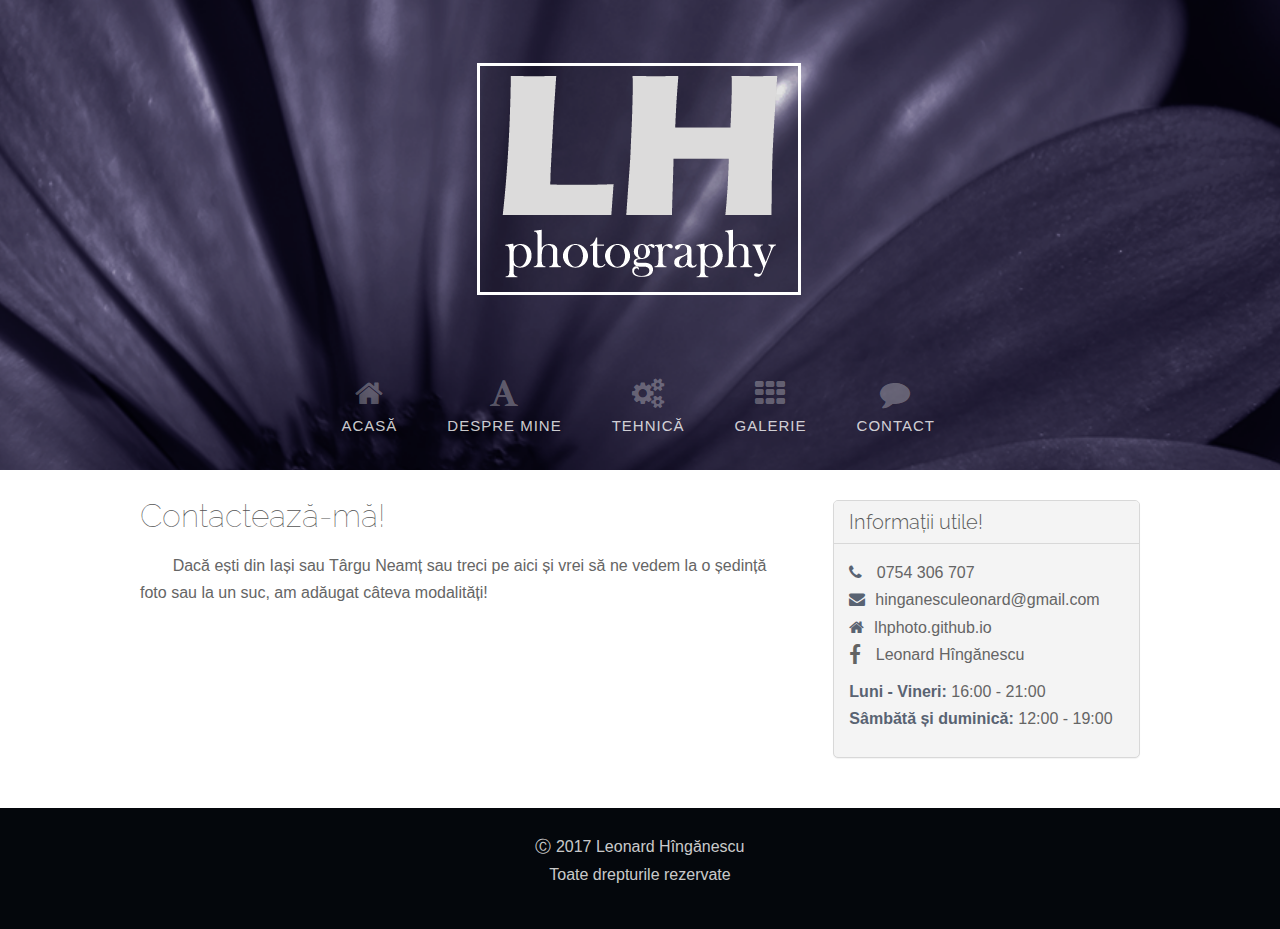
==== contact.html @ a4d4fc1c "Add files via upload" ====
<!-- === BEGIN HEADER === -->
<!DOCTYPE html>
<!--[if IE 8]> <html lang="en" class="ie8"> <![endif]-->
<!--[if IE 9]> <html lang="en" class="ie9"> <![endif]-->
<!--[if !IE]><!-->
<html lang="en">
<!--<![endif]-->
<head>
  <!-- Title -->
  <title> LH Photography </title>
  <!-- Meta -->
  <meta http-equiv="content-type" content="text/html; charset=utf-8" />
  <meta name="description" content="">
  <meta name="author" content="">
  <meta name="viewport" content="width=device-width, initial-scale=1, maximum-scale=1" />
  <!-- Favicon -->
  <link href="stuff/img/favicon.png" rel="shortcut icon">
  <!-- Bootstrap Core CSS -->
  <link rel="stylesheet" href="stuff/css/bootstrap.css" rel="stylesheet">
  <!-- Template CSS -->
  <link rel="stylesheet" href="stuff/css/animate.css" rel="stylesheet">
  <link rel="stylesheet" href="stuff/css/font-awesome.css" rel="stylesheet">
  <link rel="stylesheet" href="stuff/css/nexus.css" rel="stylesheet">
  <link rel="stylesheet" href="stuff/css/responsive.css" rel="stylesheet">
  <link rel="stylesheet" href="stuff/css/custom.css" rel="stylesheet">
  <!-- Google Fonts-->
  <link href="http://fonts.googleapis.com/css?family=Raleway:100,300,400" type="text/css" rel="stylesheet">
  <link href="http://fonts.googleapis.com/css?family=Roboto:400,300" type="text/css" rel="stylesheet">
</head>
<body>
  <!-- Header -->
  <div id="header" style="background-position: 50% 0%;" data-stellar-background-ratio="0.5">
    <div class="container">
      <div class="row">
        <!-- Logo -->
        <div class="logo">
          <a href="index.html" title="">
            <img src="stuff/img/logo3.png" alt="Logo" />
          </a>
        </div>
        <!-- End Logo -->
      </div>
      <!-- Top Menu -->
      <div id="hornav" class="row text-light">
        <div class="col-md-12">
          <div class="text-center visible-lg">
            <ul id="hornavmenu" class="nav navbar-nav"
            style="padding-left: 4%;">
            <li>
              <a href="index.html"
              class="fa-home "> Acasă </a>
            </li>
            <li>
              <a href="despre_mine.html"
              class="fa-font "> Despre mine </a>
            </li>
            <li>
              <a href="tehnica.html"
              class="fa-gears "> Tehnică </a>
            </li>
            <li>
              <span class="fa-th "> Galerie </span>
              <ul>
                <li>
                  <a href="galerie.html"> Simple  </a>
                </li>
                <li>
                  <a href="galerie_pan.html"> Panorame  </a>
                </li>
              </ul>
            </li>
            <li>
              <a href="contact.html"
              class="fa-comment "> Contact </a>
            </li>
          </ul>
        </div>
      </div>
    </div>
    <!-- End Top Menu -->
  </div>
</div>
<!-- End Header -->
<!-- === END HEADER === -->
<!-- === BEGIN CONTENT === -->
<div id="content">
  <div class="container background-white">
    <div class="row margin-vert-30">
      <!-- Main Column -->
      <div class="col-md-8">
        <!-- Main Content -->
        <div class="headline">
          <h2 class="margin-bottom-20"> Contactează-mă! </h2>
        </div>
        <p style="text-indent: 5%;"> Dacă ești din Iași sau Târgu Neamț sau treci pe aici și vrei să ne vedem la o ședință foto sau la un suc, am adăugat câteva modalități! </p>
        <br>
        <!-- Contact Form -->

        <!-- End Contact Form -->
        <!-- End Main Content -->
      </div>
      <!-- End Main Column -->
      <!-- Side Column -->
      <div class="col-md-4">
        <!-- Recent Posts -->
        <div class="panel panel-default">
          <div class="panel-heading">
            <h3 class="panel-title"> Informații utile! </h3>
          </div>
          <div class="panel-body">
            <ul class="list-unstyled">
              <li>
                <i class="fa-phone color-primary"></i> 0754 306 707 </li>
                <li>
                  <i class="fa-envelope color-primary"></i>hinganesculeonard@gmail.com </li>
                  <li>
                    <i class="fa-home color-primary"></i>lhphoto.github.io </li>
                    <li>
                      <i class="fa-lg fa-facebook"></i> Leonard Hîngănescu </li>
                  </ul>
                  <ul class="list-unstyled">
                    <li>
                      <strong class="color-primary"> Luni - Vineri: </strong> 16:00 - 21:00 </li>
                      <li>
                        <strong class="color-primary"> Sâmbătă și duminică: </strong> 12:00 - 19:00 </li>
                        </ul>
                      </div>
                    </div>
                    <!-- End recent Posts -->
                    <!-- About -->
                    <!-- End About -->
                  </div>
                  <!-- End Side Column -->
                </div>
              </div>
            </div>
            <!-- === END CONTENT === -->
            <!-- === BEGIN FOOTER === -->
            <!-- Footer -->
            <div id="footer" class="background-dark text-light">
              <div class="container no-padding">
                <div class="row">
                  <!-- Footer Menu -->

                  <!-- End Footer Menu -->
                  <!-- Copyright -->

                  <p style="text-align:center;" <br> &#x24B8; 2017 Leonard Hîngănescu <br> Toate drepturile rezervate </p>

                  <!-- End Copyright -->
                </div>
              </div>
              <!-- End Footer -->
              <!-- JS -->
              <script type="text/javascript" src="stuff/js/jquery.min.js" type="text/javascript"></script>
              <script type="text/javascript" src="stuff/js/bootstrap.min.js" type="text/javascript"></script>
              <script type="text/javascript" src="stuff/js/scripts.js"></script>
              <!-- Isotope - Portfolio Sorting -->
              <script type="text/javascript" src="stuff/js/jquery.isotope.js" type="text/javascript"></script>
              <!-- Mobile Menu - Slicknav -->
              <script type="text/javascript" src="stuff/js/jquery.slicknav.js" type="text/javascript"></script>
              <!-- Animate on Scroll-->
              <script type="text/javascript" src="stuff/js/jquery.visible.js" charset="utf-8"></script>
              <!-- Stellar Parallax -->
              <script type="text/javascript" src="stuff/js/jquery.stellar.js" charset="utf-8"></script>
              <!-- Sticky Div -->
              <script type="text/javascript" src="stuff/js/jquery.sticky.js" charset="utf-8"></script>
              <!-- Slimbox2-->
              <script type="text/javascript" src="stuff/js/slimbox2.js" charset="utf-8"></script>
              <!-- Modernizr -->
              <script src="stuff/js/modernizr.custom.js" type="text/javascript"></script>
              <!-- End JS -->
            </body>
            </html>
            <!-- === END FOOTER === -->
---- stuff/css/nexus.css ----
/**
* @template:  Boss

TABLE OF CONTENTS

- Basic
- Header
- Footer
- Miscellaneous
- Utility Classes
- Typography
- Top Menu - Hornav
- Sidebar Menu
- Mobile Menu
- Blockquotes
- Font Awesome
- Glyphicons
- Portfolio
- Testimonials
- Accordions
- Tabs
- Progress Bars
- Panels
- Social Icons
- Carousel
- Thumbs Gallery
- Blog
- Pages

*/
/*-----------------------------------------------------------------------------------*/
/* Basic */
/*-----------------------------------------------------------------------------------*/
html {
  overflow-y: scroll;
  height: 100%;
}
body {
  line-height: 1.7em;
  font-family: 'Ubuntu', sans-serif;
  font-size: 16px;
  font-weight: 300;
  background-color: #474f5b;
  background-color: #FFFFFF;
  color: #656565;
  height: 100%;
}
#header,
.parallax-bg1,
.parallax-bg2,
.parallax-bg3 {
  background-attachment: fixed;
  background-clip: border-box;
  background-origin: padding-box;
  background-position: 50% 0;
  background-repeat: no-repeat;
  background-size: cover !important;
}
.container {
  max-width: 1080px;
  padding-left: 40px;
  padding-right: 40px;
  width: 100%;
}
.container.no-padding {
  padding-left: 20px !important;
  padding-right: 20px !important;
}
.parallax-bg1 {
  background: url("../img/bg_calit2.jpg") no-repeat fixed 0 0 rgba(0, 0, 0, 0);
}
.parallax-bg2 {
  background: url("../img/parallax-bg2.jpg") no-repeat fixed 0 0 rgba(0, 0, 0, 0);
}
.parallax-bg3 {
  background: url("../img/parallax-bg3.jpg") no-repeat fixed 0 0 rgba(0, 0, 0, 0);
}
/*-----------------------------------------------------------------------------------*/
/* Header */
/*-----------------------------------------------------------------------------------*/
#header {
  background: url("../img/header_bg.png") no-repeat fixed 0 0 rgba(0, 0, 0, 0);
  display: table;
  width: 100%;
}
#header .container {
  display: table-cell;
  position: relative;
  text-align: center;
  vertical-align: middle;
  width: 100%;
  max-width: none;
}
/* Logo */
.logo {
  text-align: center;
  padding-bottom: 30px;
}
.logo a {
  top: 29px;
  display: block;
  position: relative;
  z-index: 20;
}
.logo img {
  margin-bottom: 15px;
}
p.site-slogan {
  color: #b1a5bd;
  font-size: 11px;
  letter-spacing: 8px;
  margin: 0;
  padding: 0;
  right: 15px;
  text-align: right;
  top: 68px;
  position: absolute;
  z-index: 20;
  white-space: nowrap;
}
/* Social Icons */
#social {
  position: relative;
  right: 36px;
  top: 0px;
  z-index: 99;
}
#social ul.social-icons li {
  margin: 0px 1px 0 0;
}
/* Hornav */
#hornav {
  z-index: 20;
}
/*-----------------------------------------------------------------------------------*/
/* Footer */
/*-----------------------------------------------------------------------------------*/
#base {
  overflow: hidden;
}
#base li a {
  text-shadow: none;
}
#base h3 {
  text-shadow: none;
  opacity: 0.8;
}
#base input {
  background: none repeat scroll 0 0 rgba(45, 55, 70, 0.15);
  border: 1px solid;
  border-color: rgba(255, 255, 255, 0.15);
  border-radius: 5px;
  box-shadow: 0 1px 1px rgba(0, 0, 0, 0.1) inset;
  color: #fff;
  padding: 4px 12px;
}
#base input:focus {
  border-color: rgba(255, 255, 255, 0.4);
}
/* Footer Menu */
#footer {
  color: #bbb;
  color: rgba(255, 255, 255, 0.5);
  padding-top: 25px;
  padding-bottom: 25px;
}
#footermenu ul {
  margin: 0;
}
#footermenu ul li {
  border-right: 1px solid rgba(255, 255, 255, 0.1);
  padding-left: 10px;
  padding-right: 10px;
}
#footermenu ul li:last-child {
  border: none;
}
#footermenu ul li a {
  color: #444;
  color: rgba(255, 255, 255, 0.6);
  font-size: 14px;
}
#footermenu ul li a:hover {
  color: #ffffff;
}
/* Copyright */
#copyright p {
  padding: 0;
  margin: 0;
}
/*-----------------------------------------------------------------------------------*/
/* Miscellaneous */
/*-----------------------------------------------------------------------------------*/
.visible {
  opacity: 1 !important;
}
.animatebox {
  background: #cccccc;
  background: rgba(0, 0, 0, 0.05);
  border: 1px solid #dddddd;
  border: 1px solid rgba(0, 0, 0, 0.2);
  box-shadow: 1px 1px 5px rgba(0, 0, 0, 0.2);
  font-size: 22px;
  font-weight: 300;
  margin: 30px auto 60px;
  padding: 80px 0;
  text-align: center;
  max-width: 500px;
  width: 100%;
  color: #888 !important;
}
/*-----------------------------------------------------------------------------------*/
/* Utility Classes */
/*-----------------------------------------------------------------------------------*/
.text-light {
  color: rgba(255, 255, 255, 0.8) !important;
}
.text-light h1,
.text-light h2,
.text-light h3,
.text-light h4,
.text-light h5,
.text-light h6 {
  color: rgba(255, 255, 255, 0.9) !important;
}
.text-light input,
.text-light button,
.text-light select,
.text-light textarea {
  color: #fff;
}
.text-light ul.menu a,
.text-light ul > li > a,
.text-light ul > li > span {
  color: rgba(255, 255, 255, 0.8);
}
.text-light [class^="fa-"]:before,
.text-light [class*=" fa-"]:before {
  color: rgba(255, 255, 255, 0.3);
}
.text-light li:hover [class^="fa-"]:before,
.text-light li:hover [class*=" fa-"]:before {
  color: rgba(255, 255, 255, 0.6);
}
.color-default {
  color: #555555 !important;
}
.color-default[class^="fa-"]:before,
.color-default[class*=" fa-"]:before {
  color: #555555;
}
.color-gray {
  color: #555555 !important;
}
.color-gray[class^="fa-"]:before,
.color-gray[class*=" fa-"]:before {
  color: #555555;
}
.color-gray-light {
  color: #b3b3b3 !important;
}
.color-gray-light[class^="fa-"]:before,
.color-gray-light[class*=" fa-"]:before {
  color: #b3b3b3;
}
.color-gray-lighter {
  color: #ebebeb !important;
}
.color-gray-lighter[class^="fa-"]:before,
.color-gray-lighter[class*=" fa-"]:before {
  color: #ebebeb;
}
.color-primary {
  color: #596372 !important;
}
.color-primary[class^="fa-"]:before,
.color-primary[class*=" fa-"]:before {
  color: #596372;
}
.color-primary-light {
  color: #6f7c8f !important;
}
.color-primary-light[class^="fa-"]:before,
.color-primary-light[class*=" fa-"]:before {
  color: #6f7c8f;
}
.color-primary-lighter {
  color: #a9b0bb !important;
}
.color-primary-lighter[class^="fa-"]:before,
.color-primary-lighter[class*=" fa-"]:before {
  color: #a9b0bb;
  padding-left: 4%;
}
.color-red {
  color: #8b2626 !important;
}
.color-red[class^="fa-"]:before,
.color-red[class*=" fa-"]:before {
  color: #8b2626;
}
.color-blue {
  color: #43668c !important;
}
.color-blue[class^="fa-"]:before,
.color-blue[class*=" fa-"]:before {
  color: #43668c;
}
.color-green {
  color: #649f2b !important;
}
.color-green[class^="fa-"]:before,
.color-green[class*=" fa-"]:before {
  color: #649f2b;
}
.color-aqua {
  color: #86b998 !important;
}
.color-aqua[class^="fa-"]:before,
.color-aqua[class*=" fa-"]:before {
  color: #86b998;
}
.color-yellow {
  color: #d0b426 !important;
}
.color-yellow[class^="fa-"]:before,
.color-yellow[class*=" fa-"]:before {
  color: #d0b426;
}
.color-brown {
  color: #6f6f55 !important;
}
.color-brown[class^="fa-"]:before,
.color-brown[class*=" fa-"]:before {
  color: #6f6f55;
}
.color-violet {
  color: #8270a4 !important;
}
.color-violet[class^="fa-"]:before,
.color-violet[class*=" fa-"]:before {
  color: #8270a4;
}
.color-orange {
  color: #ae6926 !important;
}
.color-orange[class^="fa-"]:before,
.color-orange[class*=" fa-"]:before {
  color: #ae6926;
}
.padding-10 {
  padding: 10px;
}
.padding-20 {
  padding: 20px;
}
.padding-30 {
  padding: 30px;
}
.padding-40 {
  padding: 40px;
}
.padding-50 {
  padding: 50px;
}
.padding-60 {
  padding: 60px;
}
.margin-10 {
  margin: 10px;
}
.margin-20 {
  margin: 20px;
}
.margin-30 {
  margin: 30px;
}
.margin-40 {
  margin: 40px;
}
.margin-50 {
  margin: 50px;
}
.margin-60 {
  margin: 60px;
}
.padding-horiz-10 {
  padding-left: 10px;
  padding-right: 10px;
}
.padding-horiz-20 {
  padding-left: 20px;
  padding-right: 20px;
}
.padding-horiz-30 {
  padding-left: 30px;
  padding-right: 30px;
}
.padding-horiz-40 {
  padding-left: 40px;
  padding-right: 40px;
}
.padding-horiz-50 {
  padding-left: 50px;
  padding-right: 50px;
}
.padding-horiz-60 {
  padding-left: 60px;
  padding-right: 60px;
}
.padding-vert-10 {
  padding-top: 10px;
  padding-bottom: 10px;
}
.padding-vert-20 {
  padding-top: 20px;
  padding-bottom: 20px;
}
.padding-vert-30 {
  padding-top: 30px;
  padding-bottom: 30px;
}
.padding-vert-40 {
  padding-top: 40px;
  padding-bottom: 40px;
}
.padding-vert-50 {
  padding-top: 50px;
  padding-bottom: 50px;
}
.padding-vert-60 {
  padding-top: 60px;
  padding-bottom: 60px;
}
.margin-horiz-10 {
  margin-left: 10px;
  margin-right: 10px;
}
.margin-horiz-20 {
  margin-left: 20px;
  margin-right: 20px;
}
.margin-horiz-30 {
  margin-left: 30px;
  margin-right: 30px;
}
.margin-horiz-40 {
  margin-left: 40px;
  margin-right: 40px;
}
.margin-horiz-50 {
  margin-left: 50px;
  margin-right: 50px;
}
.margin-horiz-60 {
  margin-left: 60px;
  margin-right: 60px;
}
.margin-vert-10 {
  margin-top: 10px;
  margin-bottom: 10px;
}
.margin-vert-20 {
  margin-top: 20px;
  margin-bottom: 20px;
}
.margin-vert-30 {
  margin-top: 30px;
  margin-bottom: 30px;
}
.margin-vert-40 {
  margin-top: 40px;
  margin-bottom: 40px;
}
.margin-vert-50 {
  margin-top: 50px;
  margin-bottom: 50px;
}
.margin-vert-60 {
  margin-top: 60px;
  margin-bottom: 60px;
}
.no-padding {
  padding: 0 !important;
}
.no-margin {
  margin: 0 !important;
}
.margin-top-0 {
  margin-top: 0;
}
.margin-top-5 {
  margin-top: 5px;
}
.margin-top-10 {
  margin-top: 10px;
}
.margin-top-15 {
  margin-top: 15px;
}
.margin-top-20 {
  margin-top: 20px;
}
.margin-top-30 {
  margin-top: 30px;
}
.margin-top-40 {
  margin-top: 40px;
}
.margin-top-50 {
  margin-top: 50px;
}
.margin-top-60 {
  margin-top: 60px;
}
.margin-bottom-0 {
  margin-bottom: 0;
}
.margin-bottom-5 {
  margin-bottom: 5px;
}
.margin-bottom-10 {
  margin-bottom: 10px;
}
.margin-bottom-15 {
  margin-bottom: 15px;
}
.margin-bottom-20 {
  margin-bottom: 20px;
}
.margin-bottom-30 {
  margin-bottom: 30px;
}
.margin-bottom-40 {
  margin-bottom: 40px;
}
.margin-bottom-50 {
  margin-bottom: 50px;
}
.margin-bottom-60 {
  margin-bottom: 60px;
}
.padding-top-0 {
  padding-top: 0;
}
.padding-top-5 {
  padding-top: 5px;
}
.padding-top-10 {
  padding-top: 10px;
}
.padding-top-15 {
  padding-top: 15px;
}
.padding-top-20 {
  padding-top: 20px;
}
.padding-top-30 {
  padding-top: 30px;
}
.padding-top-40 {
  padding-top: 40px;
}
.padding-top-50 {
  padding-top: 50px;
}
.padding-top-60 {
  padding-top: 60px;
}
.padding-bottom-0 {
  padding-bottom: 0;
}
.padding-bottom-5 {
  padding-bottom: 5px;
}
.padding-bottom-10 {
  padding-bottom: 10px;
}
.padding-bottom-15 {
  padding-bottom: 15px;
}
.padding-bottom-20 {
  padding-bottom: 20px;
}
.padding-bottom-30 {
  padding-bottom: 30px;
}
.padding-bottom-40 {
  padding-bottom: 40px;
}
.padding-bottom-50 {
  padding-bottom: 50px;
}
.padding-bottom-60 {
  padding-bottom: 60px;
}
.row-no-margin {
  margin-left: -40px;
  margin-right: -40px;
}
/* Background Colors */
.background-white {
  background-color: #FFFFFF;
}
.background-black {
  background-color: #000000;
}
.background-dark {
  background-color: #04070C;
}
.background-gray-darker {
  background-color: #222222;
}
.background-gray-dark {
  background-color: #333333;
}
.background-gray {
  background-color: #555555;
}
.background-gray-light {
  background-color: #b3b3b3;
}
.background-gray-lighter {
  background-color: #ebebeb;
}
/* Button Colors */
.btn {
  border-radius: 0px;
}
.btn-default {
  background-color: rgba(0, 0, 0, 0.043);
  border: 1px solid rgba(0, 0, 0, 0.15);
  border-radius: 0px;
  box-shadow: 0 0 5px 0 rgba(0, 0, 0, 0.05) inset;
  margin: 0;
}
.btn-green {
  background-color: #658538 !important;
  background-repeat: repeat-x;
  filter: progid:DXImageTransform.Microsoft.gradient(startColorstr="#759a40", endColorstr="#648537");
  background-image: -khtml-gradient(linear, left top, left bottom, from(#759a40), to(#648537));
  background-image: -moz-linear-gradient(top, #759a40, #648537);
  background-image: -ms-linear-gradient(top, #759a40, #648537);
  background-image: -webkit-gradient(linear, left top, left bottom, color-stop(0%, #759a40), color-stop(100%, #648537));
  background-image: -webkit-linear-gradient(top, #759a40, #648537);
  background-image: -o-linear-gradient(top, #759a40, #648537);
  background-image: linear-gradient(#759a40, #648537);
  border-color: #648537 #648537 #618035;
  color: #fff !important;
  text-shadow: 0 -1px 0 rgba(0, 0, 0, 0.09);
  -webkit-font-smoothing: antialiased;
}
.btn-bronze {
  background-color: #856f38 !important;
  background-repeat: repeat-x;
  filter: progid:DXImageTransform.Microsoft.gradient(startColorstr="#9a8140", endColorstr="#856f37");
  background-image: -khtml-gradient(linear, left top, left bottom, from(#9a8140), to(#856f37));
  background-image: -moz-linear-gradient(top, #9a8140, #856f37);
  background-image: -ms-linear-gradient(top, #9a8140, #856f37);
  background-image: -webkit-gradient(linear, left top, left bottom, color-stop(0%, #9a8140), color-stop(100%, #856f37));
  background-image: -webkit-linear-gradient(top, #9a8140, #856f37);
  background-image: -o-linear-gradient(top, #9a8140, #856f37);
  background-image: linear-gradient(#9a8140, #856f37);
  border-color: #856f37 #856f37 #806b35;
  color: #fff !important;
  text-shadow: 0 -1px 0 rgba(0, 0, 0, 0.09);
  -webkit-font-smoothing: antialiased;
}
.btn-red {
  background-color: #853838 !important;
  background-repeat: repeat-x;
  filter: progid:DXImageTransform.Microsoft.gradient(startColorstr="#9a4040", endColorstr="#853737");
  background-image: -khtml-gradient(linear, left top, left bottom, from(#9a4040), to(#853737));
  background-image: -moz-linear-gradient(top, #9a4040, #853737);
  background-image: -ms-linear-gradient(top, #9a4040, #853737);
  background-image: -webkit-gradient(linear, left top, left bottom, color-stop(0%, #9a4040), color-stop(100%, #853737));
  background-image: -webkit-linear-gradient(top, #9a4040, #853737);
  background-image: -o-linear-gradient(top, #9a4040, #853737);
  background-image: linear-gradient(#9a4040, #853737);
  border-color: #853737 #853737 #803535;
  color: #fff !important;
  text-shadow: 0 -1px 0 rgba(0, 0, 0, 0.09);
  -webkit-font-smoothing: antialiased;
}
.btn-violet {
  background-color: #813885 !important;
  background-repeat: repeat-x;
  filter: progid:DXImageTransform.Microsoft.gradient(startColorstr="#96409a", endColorstr="#813785");
  background-image: -khtml-gradient(linear, left top, left bottom, from(#96409a), to(#813785));
  background-image: -moz-linear-gradient(top, #96409a, #813785);
  background-image: -ms-linear-gradient(top, #96409a, #813785);
  background-image: -webkit-gradient(linear, left top, left bottom, color-stop(0%, #96409a), color-stop(100%, #813785));
  background-image: -webkit-linear-gradient(top, #96409a, #813785);
  background-image: -o-linear-gradient(top, #96409a, #813785);
  background-image: linear-gradient(#96409a, #813785);
  border-color: #813785 #813785 #7c3580;
  color: #fff !important;
  text-shadow: 0 -1px 0 rgba(0, 0, 0, 0.09);
  -webkit-font-smoothing: antialiased;
}
.btn-blue {
  background-color: #386685 !important;
  background-repeat: repeat-x;
  filter: progid:DXImageTransform.Microsoft.gradient(startColorstr="#40769a", endColorstr="#376685");
  background-image: -khtml-gradient(linear, left top, left bottom, from(#40769a), to(#376685));
  background-image: -moz-linear-gradient(top, #40769a, #376685);
  background-image: -ms-linear-gradient(top, #40769a, #376685);
  background-image: -webkit-gradient(linear, left top, left bottom, color-stop(0%, #40769a), color-stop(100%, #376685));
  background-image: -webkit-linear-gradient(top, #40769a, #376685);
  background-image: -o-linear-gradient(top, #40769a, #376685);
  background-image: linear-gradient(#40769a, #376685);
  border-color: #376685 #376685 #356280;
  color: #fff !important;
  text-shadow: 0 -1px 0 rgba(0, 0, 0, 0.09);
  -webkit-font-smoothing: antialiased;
}
.btn-aqua {
  background-color: #388582 !important;
  background-repeat: repeat-x;
  filter: progid:DXImageTransform.Microsoft.gradient(startColorstr="#409a97", endColorstr="#378582");
  background-image: -khtml-gradient(linear, left top, left bottom, from(#409a97), to(#378582));
  background-image: -moz-linear-gradient(top, #409a97, #378582);
  background-image: -ms-linear-gradient(top, #409a97, #378582);
  background-image: -webkit-gradient(linear, left top, left bottom, color-stop(0%, #409a97), color-stop(100%, #378582));
  background-image: -webkit-linear-gradient(top, #409a97, #378582);
  background-image: -o-linear-gradient(top, #409a97, #378582);
  background-image: linear-gradient(#409a97, #378582);
  border-color: #378582 #378582 #35807d;
  color: #fff !important;
  text-shadow: 0 -1px 0 rgba(0, 0, 0, 0.09);
  -webkit-font-smoothing: antialiased;
}
/*-----------------------------------------------------------------------------------*/
/* Top Menu - Hornav */
/*-----------------------------------------------------------------------------------*/
#hornav {
  position: relative;
  text-align: center;
  width: 100%;
  padding-bottom: 10px;
}
#hornav .navbar-nav {
  float: none;
}
#hornav ul {
  display: inline-block;
  margin: 0px;
  padding: 0 10px;
}
#hornav ul > li {
  margin: 0px 5px;
}
#hornav ul > li > a,
#hornav ul > li > span {
  font-size: 15px;
  font-weight: 300;
  letter-spacing: 1px;
  line-height: normal;
  padding: 18px 20px;
  text-transform: uppercase;
  display: block;
}
#hornav ul > li > a:hover,
#hornav ul > li > span:hover,
#hornav ul > li > a.active,
#hornav ul > li > span.active,
#hornav ul > li > a.current,
#hornav ul > li > span.current {
  background: none;
  color: #ffffff;
}
/* Dropdown Menu */
#hornav ul ul {
  text-align: left;
  background: #f2f2f2;
  border-radius: 0px;
  border: 1px solid #dddddd;
  position: relative;
  -webkit-box-shadow: 0 0 4px rgba(0, 0, 0, 0.2);
  -moz-box-shadow: 0 0 4px rgba(0, 0, 0, 0.2);
  -ms-box-shadow: 0 0 4px rgba(0, 0, 0, 0.2);
  -o-box-shadow: 0 0 4px rgba(0, 0, 0, 0.2);
  box-shadow: 0 0 4px rgba(0, 0, 0, 0.2);
  display: block;
  list-style: none;
  margin: 0px;
  padding: 0 !important;
  min-width: 200px;
  z-index: 20;
}
#hornav ul ul li {
  min-height: 22px;
  float: none;
  position: relative;
  margin: 0;
}
#hornav ul ul li a,
#hornav ul ul li span {
  background-color: transparent;
  box-shadow: none;
  display: block;
  padding: 6px 15px;
  color: #555555 !important;
  text-transform: none;
  border-top: 1px solid rgba(0, 0, 0, 0.05);
}
#hornav ul ul li:first-child a {
  border: none;
}
#hornav ul ul li a:active,
#hornav ul ul li a:focus,
#hornav ul ul li a:hover {
  text-decoration: none;
  background-color: rgba(0, 0, 0, 0.05);
}
#hornav ul ul li:hover a {
  text-decoration: none;
}
#hornav ul ul ul:before {
  display: none;
}
#hornav li ul,
#hornav li ul li ul {
  position: absolute;
  height: auto;
  min-width: 200px;
  opacity: 0;
  visibility: hidden;
  transition: all 240ms linear;
  -o-transition: all 240ms linear;
  -ms-transition: all 240ms linear;
  -moz-transition: all 240ms linear;
  -webkit-transition: all 240ms linear;
  top: 115px;
  z-index: 1000;
}
#hornav li:hover > ul,
#hornav li ul li:hover > ul {
  display: block;
  opacity: 1;
  visibility: visible;
  top: 100px;
}
#hornav li ul li ul {
  left: 220px;
  top: 0;
}
#hornav li ul li:hover > ul {
  top: 0px;
  left: 200px;
}
#hornav ul ul .parent:after {
  top: 3px;
  right: 15px;
  color: #777;
  font-size: 14px;
  content: "\f105";
  position: absolute;
  font-weight: normal;
  display: inline-block;
  font-family: FontAwesome;
}
/*-----------------------------------------------------------------------------------*/
/* Sidebar Menu */
/*-----------------------------------------------------------------------------------*/
.sidebar-nav {
  border-radius: 5px;
  border: 1px solid rgba(0, 0, 0, 0.1);
}
.sidebar-nav li {
  padding: 0;
  /*Sidebar Sub Navigation*/
}
.sidebar-nav li a {
  background: #f4f4f4;
  border-bottom: 1px solid #d8d8d8;
  display: block;
  padding: 10px 20px;
  outline: none;
  color: #596372;
  font-size: 16px;
  font-weight: 300;
}
.sidebar-nav li a:hover {
  text-decoration: none;
}
.sidebar-nav li ul {
  background: #fff;
  padding: 0;
  margin: 0;
  list-style: none;
}
.sidebar-nav li ul a {
  background: #fff;
  color: #555555;
  font-size: 12px;
  border-bottom: solid 1px #d8d8d8;
  padding: 5px 23px;
}
.sidebar-nav ul li:hover a,
.sidebar-nav ul li.active a {
  color: #596372;
}
.sidebar-nav > li:last-child a {
  border: none;
}
/*Sidebar Badges*/
.list-group-item li > .badge {
  float: right;
}
.sidebar-nav span.badge {
  margin-top: 8px;
  margin-right: 10px;
}
.sidebar-nav .list-toggle > span.badge {
  margin-right: 25px;
}
.sidebar-nav ul li span.badge {
  margin-top: 0px;
  font-size: 10px;
  padding: 3px 5px;
  margin-right: 20px;
  border-radius: 0 0 5px 5px;
  background: #6f7c8f;
}
/*Sidebar List Toggle*/
.list-toggle:after {
  top: 10px;
  right: 20px;
  color: #777;
  font-size: 14px;
  content: "\f105";
  position: absolute;
  font-weight: normal;
  display: inline-block;
  font-family: FontAwesome;
}
.list-toggle.active:after {
  color: #fff;
  content: "\f107";
}
/* Make Font Awesome icons fixed width */
.sidebar-nav li [class^="fa"],
.sidebar-nav li [class*=" fa"] {
  width: 1.25em;
  left: -2px;
  margin-right: 2px;
  text-align: center;
  position: relative;
  display: inline-block;
}
.sidebar-nav li [class^="fa"].fa-lg,
.sidebar-nav li [class*=" fa"].fa-lg {
  /* increased font size for fa-lg */
  width: 1.5625em;
}
/*-----------------------------------------------------------------------------------*/
/* Mobile Menu */
/*-----------------------------------------------------------------------------------*/
.slicknav_btn {
  position: relative;
  display: block;
  vertical-align: middle;
  float: right;
  padding: 0.5em 0.7em;
  line-height: 1.125em;
  cursor: pointer;
}
.slicknav_menu .slicknav_menutxt {
  display: block;
  line-height: 1.188em;
  float: left;
}
.slicknav_menu .slicknav_icon {
  float: left;
  margin: 0.188em 0 0 0.438em;
}
.slicknav_menu .slicknav_no-text {
  margin: 0;
}
.slicknav_menu .slicknav_icon-bar {
  font-size: 18px;
  display: block;
  width: 1.125em;
  height: 0.125em;
  -webkit-border-radius: 1px;
  -moz-border-radius: 1px;
  border-radius: 1px;
  -webkit-box-shadow: 0 1px 0 rgba(0, 0, 0, 0.25);
  -moz-box-shadow: 0 1px 0 rgba(0, 0, 0, 0.25);
  box-shadow: 0 1px 0 rgba(0, 0, 0, 0.25);
}
.slicknav_btn .slicknav_icon-bar + .slicknav_icon-bar {
  margin-top: 0.188em;
}
.slicknav_nav {
  clear: both;
}
.slicknav_nav ul,
.slicknav_nav li {
  display: block;
}
.slicknav_nav .slicknav_arrow {
  font-size: 0.8em;
  margin: 0 0 0 0.4em;
}
.slicknav_nav .slicknav_item {
  display: block;
  cursor: pointer;
}
.slicknav_nav a {
  display: block;
}
.slicknav_nav .slicknav_item a {
  display: inline;
}
.slicknav_menu:before,
.slicknav_menu:after {
  content: " ";
  display: table;
}
.slicknav_menu:after {
  clear: both;
}
/* IE6/7 support */
.slicknav_menu {
  *zoom: 1;
}
/*
User Default Style
Change the following styles to modify the appearance of the menu.
*/
.slicknav_menu {
  font-size: 18px;
}
/* Button */
.slicknav_btn {
  margin: 5px 5px 6px;
  text-decoration: none;
  -webkit-border-radius: 4px;
  -moz-border-radius: 4px;
  border-radius: 4px;
  background-color: rgba(0, 0, 0, 0.4);
}
/* Button Text */
.slicknav_menu .slicknav_menutxt {
  color: #FFF;
  font-weight: bold;
}
/* Button Lines */
.slicknav_menu .slicknav_icon-bar {
  background-color: #f5f5f5;
}
.slicknav_menu {
  background: #474f5b;
  padding: 5px;
}
.slicknav_nav {
  color: #fff;
  margin: 0;
  padding: 0;
}
.slicknav_nav,
.slicknav_nav ul {
  list-style: none;
  overflow: hidden;
}
.slicknav_nav .slicknav_item {
  padding: 14px;
  margin: 2px 0px;
}
.slicknav_nav a {
  padding: 14px;
  margin: 2px 0px;
  text-decoration: none;
  color: #fff;
}
.slicknav_nav ul {
  padding: 0;
  margin: 0;
}
.slicknav_nav li {
  background-color: rgba(0, 0, 0, 0.25);
  border-radius: 4px;
  color: #ffffff;
}
.slicknav_nav li li {
  background-color: rgba(255, 255, 255, 0.03);
  text-indent: 10px;
}
.slicknav_nav li li li {
  background-color: rgba(255, 255, 255, 0.03);
  text-indent: 20px;
}
.slicknav_nav li li a {
  color: #ffffff;
}
.slicknav_nav .slicknav_item a {
  padding: 0;
  margin: 0;
}
.slicknav_nav a:hover,
.slicknav_nav .slicknav_item:hover,
.slicknav_nav a:focus,
.slicknav_nav .slicknav_item:focus {
  background-color: rgba(0, 0, 0, 0.2) !important;
  color: #ffffff;
}
.slicknav_nav .slicknav_txtnode {
  margin-left: 15px;
}
/*-----------------------------------------------------------------------------------*/
/* Typo */
/*-----------------------------------------------------------------------------------*/
h1 {
  font-size: 2em;
}
h2 {
  font-weight: 100;
  line-height: 1em;
  margin: 0 0 10px;
  color: #555555;
  font-family: 'Raleway', sans-serif;
  font-size: 32px;
}
h2.article-title {
  font-size: 54px;
  font-weight: 100;
  padding-bottom: 10px;
}
h2.article-title:after {
  border-bottom: 1px solid rgba(0, 0, 0, 0.3);
  content: "";
  display: block;
  margin-bottom: 25px;
  margin-left: auto;
  margin-right: auto;
  position: relative;
  top: 20px;
  width: 100px;
  z-index: 0;
}
h3 {
  font-size: 21px;
  font-weight: 300;
  padding: 0;
  font-family: 'Raleway', sans-serif;
  margin: 0;
  color: #555555;
  opacity: 0.8;
}
h3.title {
  border-bottom: 1px solid rgba(0, 0, 0, 0.1);
  padding-bottom: 5px;
  margin-bottom: 15px;
}
h4 {
  font-size: 18px;
  font-weight: 300;
  color: #9e9e9e;
  margin-bottom: 10px;
  line-height: 1.6;
}
h5 {
  font-size: 1.1em;
}
h6 {
  font-size: 1em;
}
a {
  text-decoration: none;
  color: #596372;
  -webkit-transition: color 0.15s ease-in;
  -moz-transition: color 0.15s ease-in;
  -o-transition: color 0.15s ease-in;
  transition: color 0.15s ease-in;
}
a:hover {
  text-decoration: none;
}
a:focus,
li:focus {
  outline: 0;
}
a,
a:hover,
a:active,
a:focus {
  outline: 0;
  text-decoration: none;
}
p {
  margin-bottom: 16px;
}
hr {
  background: url("../img/hr.png") no-repeat scroll 50% 0 transparent;
  border: medium none;
  height: 19px;
  margin: 20px 0 5px;
}
img {
  max-width: 100% ;
}
.icon-list {
  padding-left: 30px;
}
ul.menu {
  list-style: none outside none;
  margin: 0;
  padding: 0;
}
ul.menu a {
  color: #777777;
  display: block;
  letter-spacing: 0;
  padding: 8px 0;
  text-decoration: none;
}
ul.menu a:hover {
  color: #444 ;
}
ul.menu li {
  border-bottom: 2px solid rgba(0, 0, 0, 0.06);
}
ul.menu li:last-child {
  border-bottom: none;
}
ul.menu li li a {
  padding: 4px 30px;
  color: #666;
  border: none;
  padding-left: 25px;
  background: none;
}
ul.menu li li a:hover {
  color: #888;
}
ul.menu ul {
  margin-top: -4px;
  padding-bottom: 5px;
  margin-bottom: 0px;
}
ul.tick,
ul.plus,
ul.star {
  padding-left: 20px;
}
ul.tick li,
ul.plus li,
ul.star li {
  list-style: none outside none;
  padding: 4px 22px;
}
ul.tick li {
  background: url("../img/typo/tick.png") no-repeat scroll left center transparent;
}
ul.plus li {
  background: url("../img/typo/plus.png") no-repeat scroll left center transparent;
}
ul.star li {
  background: url("../img/typo/star.png") no-repeat scroll left center transparent;
}
.label {
  font-weight: 300;
  font-size: 90%;
  border-radius: 5px;
}
.btn {
  border-radius: 0px;
  border-color: rgba(255, 255, 255, 0.5);
  transition: background-color 0.2s ease;
  font-weight: 300;
}
.btn:hover {
  border-color: rgba(255, 255, 255, 0.7);
}
/*-----------------------------------------------------------------------------------*/
/* Blockquotes */
/*-----------------------------------------------------------------------------------*/
blockquote {
  border: 1px solid #b3b3b3;
  border-left: 10px solid #b3b3b3;
  border-radius: 0px;
  background: #fafafa;
  font-size: 16px;
  margin: 0 0 20px;
  padding: 10px 20px;
}
blockquote.right {
  text-align: right;
  border-width: 1px 10px 1px 1px !important;
}
blockquote.right.primary {
  border-color: #6f7c8f;
  border-left: 1px solid #6f7c8f;
  border-right: 10px solid #6f7c8f;
}
blockquote p {
  margin: 0;
}
blockquote.bg-gray {
  background: #555555;
  border: 1px solid #b3b3b3;
  border-left: 10px solid #b3b3b3;
  color: #ffffff;
}
blockquote.primary {
  border: 1px solid #6f7c8f;
  border-left: 10px solid #6f7c8f;
}
blockquote.bg-primary {
  background: #6f7c8f;
  border: 1px solid #6f7c8f;
  border-left: 10px solid #6f7c8f;
  color: #ffffff;
}
/*-----------------------------------------------------------------------------------*/
/* Font Awesome */
/*-----------------------------------------------------------------------------------*/
[class^="fa-"]:before,
[class*=" fa-"]:before {
  font-family: FontAwesome;
  font-style: normal;
  font-weight: normal;
  line-height: 1;
  -webkit-font-smoothing: antialiased;
  -moz-osx-font-smoothing: grayscale;
  padding-right: 10px;
  color: rgba(0, 0, 0, 0.6);
}
/* Joomla Menus */
.menu li [class^="fa-"]:before,
.menu li [class*=" fa-"]:before {
  display: inline-block;
  font-family: FontAwesome;
  font-style: normal;
  font-weight: normal;
  line-height: 1;
  -webkit-font-smoothing: antialiased;
  -moz-osx-font-smoothing: grayscale;
}
.menu li [class^="fa-"]:before,
.menu li [class*=" fa-"]:before {
  color: rgba(0, 0, 0, 0.2);
  font-size: 18px;
  position: absolute;
  top: 13px;
  left: 10px;
}
.menu li a[class^="fa-"],
.menu li a[class*=" fa-"] {
  position: relative;
  padding-left: 37px !important;
}
.menu li a:hover[class^="fa-"]:before,
.menu li a:hover[class*=" fa-"]:before {
  color: rgba(0, 0, 0, 0.1);
}
/* Top Menu Icons */
#hornav li [class^="fa-"]:before,
#hornav li [class*=" fa-"]:before {
  display: block;
  font-size: 30px;
  left: auto;
  margin-bottom: 20px;
  padding: 0 !important;
  position: relative;
  text-align: center;
  top: 12px;
}
/* Header-# Menu Icons */
.header-1 .menu li [class^="fa-"]:before,
.header-1 .menu li [class*=" fa-"]:before,
.header-2 .menu li [class^="fa-"]:before,
.header-2 .menu li [class*=" fa-"]:before {
  color: rgba(0, 0, 0, 0.2);
  top: 1px;
}
/* Base Module Icons */
#base [class^="fa-"]:before,
#base [class*=" fa-"]:before {
  color: rgba(255, 255, 255, 0.2);
}
/* Footer Menu Icons */
#footermenu li [class^="fa-"]:before,
#footermenu li [class*=" fa-"]:before {
  color: rgba(255, 255, 255, 0.2);
  top: 5px;
}
.smOW li [class^="fa-"]:before,
.smOW li [class*=" fa-"]:before {
  color: rgba(0, 0, 0, 0.2);
  top: 9px;
}
.fa-col5 {
  float: left;
  padding: 0 0 10px;
  width: 20%;
}
a.slicknav_item [class^="fa-"]:before,
a.slicknav_item [class*=" fa-"]:before {
  display: none;
}
.menu a.slicknav_item [class^="fa-"],
.menu a.slicknav_item [class*=" fa-"] {
  padding-left: 0 !important;
}
.fa-icon-list {
  text-align: center;
  margin: 30px 0;
}
.fa-icon-list > div {
  min-height: 105px;
}
.fa-icon-list i {
  font-size: 24px;
  background: #fff;
  border: 1px solid #ebebeb;
  padding: 10px;
  border-radius: 5px;
}
i.fa {
  display: inline-block;
}
i.fa:before {
  padding-right: 0;
}
i.fa.square,
i.fa.circle,
i.fa.rounded {
  width: 26px;
  height: 26px;
  line-height: 26px;
  border-radius: 50%;
}
i.fa.square.icon-lg,
i.fa.circle.icon-lg,
i.fa.rounded.icon-lg {
  width: 40px;
  height: 40px;
  line-height: 40px;
}
i.fa.square.icon-xlg,
i.fa.circle.icon-xlg,
i.fa.rounded.icon-xlg {
  width: 50px;
  height: 50px;
  line-height: 50px;
}
i.fa.square.icon-xxlg,
i.fa.circle.icon-xxlg,
i.fa.rounded.icon-xxlg {
  width: 50px;
  height: 50px;
  line-height: 50px;
}
i.fa.square {
  color: #fff;
  margin-bottom: 5px;
  text-align: center;
  border: 1px solid rgba(0, 0, 0, 0.2);
  background: #fff;
}
i.fa.center {
  width: 100%;
  text-align: center;
}
.fa-border {
  background: none repeat scroll 0 0 #FFFFFF;
  border-color: #ebebeb !important;
  border-radius: 5px !important;
  padding: 0.2em 0.35em 0.15em !important;
}
.fa-border:before {
  padding-right: 0;
}
/* Buttons */
.btn [class^="fa-"]:before,
.btn [class*=" fa-"]:before {
  color: #ffffff;
}
.btn-default [class^="fa-"]:before,
.btn-default [class*=" fa-"]:before {
  color: rgba(0, 0, 0, 0.3);
}
/* Labels */
.label [class^="fa-"]:before,
.label [class*=" fa-"]:before {
  color: #ffffff;
}
.label-default [class^="fa-"]:before,
.label-default [class*=" fa-"]:before {
  color: rgba(0, 0, 0, 0.3);
}
/* Remove from mobile menu */
a.slicknav_item [class^="fa-"]:before,
a.slicknav_item [class*=" fa-"]:before,
.slicknav_menu li [class^="fa-"]:before,
.slicknav_menu li [class*=" fa-"]:before {
  display: none !important;
}
.slicknav_nav ul > li a[class^="fa-"],
.slicknav_nav ul > li a[class*=" fa-"] {
  padding-left: 14px !important;
}
a.slicknav_item [class^="fa-"],
a.slicknav_item [class*=" fa-"] {
  padding-left: 0 !important;
}
/*-----------------------------------------------------------------------------------*/
/* Glyphicons */
/*-----------------------------------------------------------------------------------*/
.bs-glyphicons li {
  font-size: 12px;
  width: 12.5%;
}
.bs-glyphicons li {
  float: left;
  font-size: 10px;
  height: 115px;
  line-height: 1.4;
  padding: 10px;
  text-align: center;
  width: 10%;
}
.bs-glyphicons-list {
  list-style: none outside none;
  padding-left: 0;
}
.bs-glyphicons .glyphicon {
  font-size: 24px;
  margin-bottom: 10px;
  margin-top: 5px;
}
.glyphicon {
  display: inline-block;
  font-family: 'Glyphicons Halflings';
  font-style: normal;
  font-weight: 400;
  line-height: 1;
  position: relative;
  top: 1px;
}
.bs-glyphicons .glyphicon-class {
  display: block;
  text-align: center;
  word-wrap: break-word;
}
/*-----------------------------------------------------------------------------------*/
/* Portfolio */
/*-----------------------------------------------------------------------------------*/
.portfolio-group {
  text-align: center;
  padding: 0;
  width: 100% !important;
}
.portfolio-item {
  overflow: hidden;
  border-radius: 0px;
  position: relative;
  text-align: center;
  vertical-align: text-top;
  list-style: none outside none;
}
.portfolio-item figure {
  border-radius: 0px;
  margin: 1px;
  padding: 0px;
  position: relative;
  overflow: hidden;
}
.portfolio-item figure img {
  max-width: 100%;
  display: block;
  position: relative;
  z-index: 0;
  -webkit-transition: -webkit-transform 0.4s ease-out;
  -moz-transition: -moz-transform 0.4s ease-out;
  transition: transform 0.4s ease-out;
  max-width: none;
}
.portfolio-item figcaption {
  border-top: 5px solid #16181c;
  color: #ffffff;
  top: 0;
  left: 0;
  padding: 30px 40px;
  background-color: #474f5b;
  text-align: left;
  text-transform: none;
  position: relative;
  z-index: 1;
}
.portfolio-item h3 {
  color: #ffffff;
  margin: 0;
  padding: 0px 0px 15px;
  font-size: 22px;
  font-weight: 400;
  text-transform: uppercase;
  line-height: 1em;
}
ul.portfolio li a,
ul.grid li:first-child a {
  padding: 0 !important;
  margin: 0 !important;
}
.portfolio-filter {
  margin: 0;
  padding: 0px;
}
.portfolio-filter li {
  list-style: none;
  display: inline-block;
  margin: 3px 0;
}
.portfolio-filter-label {
  font-weight: bold;
  text-transform: uppercase;
  font-size: 10px;
  padding: 11px 12px;
}
.no-touch .portfolio-item figure:hover img,
.portfolio-item figure.cs-hover img {
  bottom: 0px;
  -webkit-transform: translate3d(-50px, 0px, 0px);
  -moz-transform: translate3d(-50px, 0px, 0px);
  -ms-transform: translate3d(-50px, 0px, 0px);
  transform: translate3d(-50px, 0px, 0px);
}
.no-touch .portfolio-item figure:hover figcaption,
.portfolio-item figure.cs-hover figcaption {
  opacity: 1;
  -webkit-transition: opacity 0.5s;
  -moz-transition: opacity 0.5s;
  transition: opacity 0.5s;
}
.portfolio-item figure .featured-info {
  position: absolute;
  text-align: center;
  text-decoration: none;
  width: 100%;
  height: 100%;
  color: #e4e4e4;
  font-weight: 300;
  padding: 1.625em;
  background: #222;
  background: rgba(31, 38, 51, 0.8);
  filter: progid:DXImageTransform.Microsoft.Alpha(Opacity=0);
  -MS-filter: "progid:DXImageTransform.Microsoft.Alpha(Opacity=0)";
  -webkit-transition: all 0.4s;
  -moz-transition: all 0.4s;
  -o-transition: all 0.4s;
  transition: all 0.4s;
  display: -webkit-flexbox;
  display: -ms-flexbox;
  display: -webkit-flex;
  display: flex;
  -webkit-flex-align: center;
  -ms-flex-align: center;
  -webkit-align-items: center;
  align-items: center;
  z-index: 5;
  opacity: 0;
}
.portfolio-item figure .featured-info .info-wrapper {
  width: 100%;
  z-index: 10;
}
.portfolio-item figure:hover .featured-info {
  opacity: 1;
}
.portfolio-item figure .featured-info::before,
.portfolio-item figure .featured-info::after {
  position: absolute;
  top: 10px;
  right: 10px;
  bottom: 10px;
  left: 10px;
  content: '';
  opacity: 0;
  -webkit-transition: opacity 0.5s, -webkit-transform 0.5s;
  transition: opacity 0.5s, transform 0.5s;
}
.portfolio-item figure .featured-info::before {
  border-top: 1px solid rgba(255, 255, 255, 0.5);
  border-bottom: 1px solid rgba(255, 255, 255, 0.5);
  -webkit-transform: scale(0, 1);
  transform: scale(0, 1);
}
.portfolio-item figure .featured-info::after {
  border-right: 1px solid rgba(255, 255, 255, 0.5);
  border-left: 1px solid rgba(255, 255, 255, 0.5);
  -webkit-transform: scale(1, 0);
  transform: scale(1, 0);
}
.portfolio-item figure:hover .featured-info::before,
.portfolio-item figure:hover .featured-info::after {
  opacity: 1;
  -webkit-transform: scale(1);
  transform: scale(1);
}
/*-----------------------------------------------------------------------------------*/
/* Testimonials */
/*-----------------------------------------------------------------------------------*/
.testimonials p {
  background: #f4f4f4;
  border-radius: 5px;
  margin-bottom: 25px;
  padding: 20px;
  position: relative;
  font-style: italic;
}
.testimonials p:after {
  border-top: 22px solid ;
  border-left: 0px solid transparent;
  border-right: 22px solid transparent;
  left: 60px;
  bottom: -22px;
  width: 0;
  height: 0;
  content: "";
  display: block;
  position: absolute;
  border-top-color: #f4f4f4;
  border-left-style: inset;
  border-right-style: inset;
}
.testimonials .testimonial-info {
  min-height: 60px;
}
.testimonials .testimonial-info span {
  color: #000000;
  font-size: 18px;
}
.testimonials .testimonial-info span em {
  color: #777;
  display: block;
  font-size: 13px;
}
.testimonials .testimonial-info img {
  border: 4px solid #f4f4f4;
  float: left;
  height: 60px;
  margin-right: 15px;
  padding: 2px;
  width: 60px;
}
.testimonials .carousel-indicators {
  bottom: 46px;
  left: auto;
  right: 80px;
  width: auto;
}
.testimonials .carousel-indicators li {
  border-color: #b3b3b3;
}
.testimonials-arrows {
  bottom: 57px;
  left: auto;
  right: 37px;
  width: auto;
  position: absolute;
}
.testimonials-arrows a {
  color: #b3b3b3;
}
.testimonials-bg-primary p {
  background: #596372;
  color: #ffffff;
}
.testimonials-bg-primary p:after {
  border-top-color: #596372;
}
.testimonials-bg-light p {
  background: #ffffff;
}
.testimonials-bg-light p:after {
  border-top-color: #ffffff;
}
.testimonials-bg-dark p {
  background: #474f5b;
  color: #FFFFFF;
}
.testimonials-bg-dark p:after {
  border-top-color: #474f5b;
}
/*-----------------------------------------------------------------------------------*/
/* Accordions */
/*-----------------------------------------------------------------------------------*/
.panel-group .panel-heading {
  padding: 0;
}
.panel-group .panel-heading h4 {
  margin: 0;
  padding: 0;
  color: #555555;
  font-size: 17px;
}
.panel-group .panel-heading a {
  display: block;
  padding: 10px 15px;
  margin: 0;
}
.panel-group .panel-heading a:hover,
.panel-group .panel-heading a:focus {
  text-decoration: none;
}
.panel-group .panel-heading a [class^="icon-"] {
  margin-right: 4px;
  position: relative;
  top: 1px;
}
.panel-group.alternative .panel-heading {
  background: #6f7c8f;
}
.panel-group.alternative .panel-heading h4 a {
  color: #FFFFFF;
}
/*-----------------------------------------------------------------------------------*/
/* Tabs */
/*-----------------------------------------------------------------------------------*/
.tabs-dark {
  background-color: #3F3647;
  position: relative;
}
.tabs-dark .nav-tabs {
  background-color: rgba(0, 0, 0, 0.25);
  margin: 0;
  border: none;
}
.tabs-dark .nav-tabs > li a {
  border-radius: 0;
  border: none;
  padding: 18px 30px;
  color: #FFFFFF;
  font-size: 12px;
  letter-spacing: 1.5px;
  text-transform: uppercase;
  outline: none;
}
.tabs-dark .tab-content {
  padding: 25px;
  color: rgba(255, 255, 255, 0.7);
}
.tabs-dark .tab-content h3 {
  color: rgba(255, 255, 255, 0.7);
  font-weight: 300;
}
.tabs-dark .nav-tabs > li.active > a,
.tabs-dark .nav-tabs > li.active > a:hover,
.tabs-dark .nav-tabs > li.active > a:focus {
  -moz-border-colors: none;
  background-color: #3F3647 !important;
  border: none;
  color: #FFFFFF;
  cursor: default;
}
.tabs-dark .nav > li > a:hover,
.tabs-dark .nav > li > a:focus {
  background-color: transparent;
  text-decoration: none;
  border: none;
  border-width: 1px !important;
}
.tabs {
  border-radius: 4px;
  margin-bottom: 35px;
}
.tabs .nav-tabs {
  margin: 0;
  font-size: 0;
  border-bottom-color: #EEE;
}
.tabs .nav-tabs li {
  display: inline-block;
  float: none;
}
.tabs .nav-tabs li a {
  border-radius: 5px 5px 0 0;
  font-size: 14px;
  margin-right: 1px;
}
.tabs .nav-tabs li:last-child a {
  margin-right: 0;
}
.tabs .nav-tabs li a,
.tabs .nav-tabs li a:hover {
  background: #F4F4F4;
  border-bottom: none;
  border-left: 1px solid #EEE;
  border-right: 1px solid #EEE;
  border-top: 3px solid #EEE;
  color: #555555;
}
.tabs .nav-tabs li a:hover {
  border-bottom-color: transparent;
  border-top: 3px solid #CCC;
  box-shadow: none;
}
.tabs .nav-tabs li a:active,
.tabs .nav-tabs li a:focus {
  border-bottom: 0;
}
.tabs .nav-tabs li.active a,
.tabs .nav-tabs li.active a:hover,
.tabs .nav-tabs li.active a:focus {
  background: #FFF;
  border-left-color: #EEE;
  border-right-color: #EEE;
  border-top: 3px solid #596372;
  color: #333333;
  outline: none;
}
.tabs .tab-content {
  border-radius: 0 5px 5px 5px;
  box-shadow: 0 1px 5px 0 rgba(0, 0, 0, 0.04);
  background-color: #FFF;
  border: 1px solid #EEE;
  border-top: 0;
  padding: 15px;
}
.tabs.alternative .nav-tabs li.active a,
.tabs.alternative .nav-tabs li.active a:hover,
.tabs.alternative .nav-tabs li.active a:focus {
  background: #6f7c8f;
  color: #ffffff;
}
.nav-pills > li > a {
  box-shadow: inset 0 0 20px rgba(0, 0, 0, 0.08);
  margin: 0 0 10px 0;
}
.nav-pills > li.active > a,
.nav-pills > li.active > a:hover,
.nav-pills > li.active > a:focus {
  color: #FFFFFF;
  background-color: #6f7c8f;
  outline: none;
}
.nav-pills > li.active > a [class^="fa-"]:before,
.nav-pills > li.active > a [class*=" fa-"]:before {
  color: #FFFFFF;
}
/*-----------------------------------------------------------------------------------*/
/* Progress Bars */
/*-----------------------------------------------------------------------------------*/
.progress {
  background-color: #FFFFFF;
  box-shadow: 0 0 2px rgba(0, 0, 0, 0.3);
}
.progress-label {
  font-size: 18px;
  padding: 8px 0;
}
.progress-xxs {
  height: 3px;
}
.progress-xs {
  height: 8px;
}
.progress-sm {
  height: 12px;
}
.progress-bar-red {
  background: #8b2626;
}
.progress-bar-blue {
  background: #43668c;
}
.progress-bar-green {
  background: #649f2b;
}
.progress-bar-aqua {
  background: #86b998;
}
.progress-bar-yellow {
  background: #d0b426;
}
.progress-bar-brown {
  background: #6f6f55;
}
.progress-bar-violet {
  background: #8270a4;
}
.progress-bar-orange {
  background: #ae6926;
}
/*-----------------------------------------------------------------------------------*/
/* Panels */
/*-----------------------------------------------------------------------------------*/
.panel-title {
  font-size: 20px;
}
.panel-primary > .panel-heading {
  border-color: #a9b0bb;
}
.panel-primary .panel-footer {
  background: #596372;
  border-color: #a9b0bb;
  color: #FFFFFF;
}
.panel-primary [class^="fa-"]:before,
.panel-primary [class*=" fa-"]:before {
  color: rgba(255, 255, 255, 0.8);
  margin-right: 5px;
}
.panel-primary.invert .panel-body {
  background: #6f7c8f;
  color: #FFFFFF;
}
.panel-red {
  border-color: #8b2626;
}
.panel-red > .panel-heading {
  background-color: #631b1b;
  border-color: #b33131;
  color: #FFFFFF;
}
.panel-red .panel-footer {
  background: #8b2626;
  border-color: #b33131;
  color: #FFFFFF;
}
.panel-red [class^="fa-"]:before,
.panel-red [class*=" fa-"]:before {
  color: rgba(255, 255, 255, 0.8);
  margin-right: 5px;
}
.panel-red.invert .panel-body {
  background: #8b2626;
  color: #FFFFFF;
}
.panel-blue {
  border-color: #43668c;
}
.panel-blue > .panel-heading {
  background-color: #324d6a;
  border-color: #557fad;
  color: #FFFFFF;
}
.panel-blue .panel-footer {
  background: #43668c;
  border-color: #557fad;
  color: #FFFFFF;
}
.panel-blue [class^="fa-"]:before,
.panel-blue [class*=" fa-"]:before {
  color: rgba(255, 255, 255, 0.8);
  margin-right: 5px;
}
.panel-blue.invert .panel-body {
  background: #43668c;
  color: #FFFFFF;
}
.panel-green {
  border-color: #649f2b;
}
.panel-green > .panel-heading {
  background-color: #4b7720;
  border-color: #7dc736;
  color: #FFFFFF;
}
.panel-green .panel-footer {
  background: #649f2b;
  border-color: #7dc736;
  color: #FFFFFF;
}
.panel-green [class^="fa-"]:before,
.panel-green [class*=" fa-"]:before {
  color: rgba(255, 255, 255, 0.8);
  margin-right: 5px;
}
.panel-green.invert .panel-body {
  background: #649f2b;
  color: #FFFFFF;
}
.panel-aqua {
  border-color: #86b998;
}
.panel-aqua > .panel-heading {
  background-color: #66a67c;
  border-color: #a6ccb4;
  color: #FFFFFF;
}
.panel-aqua .panel-footer {
  background: #86b998;
  border-color: #a6ccb4;
  color: #FFFFFF;
}
.panel-aqua [class^="fa-"]:before,
.panel-aqua [class*=" fa-"]:before {
  color: rgba(255, 255, 255, 0.8);
  margin-right: 5px;
}
.panel-aqua.invert .panel-body {
  background: #86b998;
  color: #FFFFFF;
}
.panel-yellow {
  border-color: #d0b426;
}
.panel-yellow > .panel-heading {
  background-color: #a58f1e;
  border-color: #dec64b;
  color: #FFFFFF;
}
.panel-yellow .panel-footer {
  background: #d0b426;
  border-color: #dec64b;
  color: #FFFFFF;
}
.panel-yellow [class^="fa-"]:before,
.panel-yellow [class*=" fa-"]:before {
  color: rgba(255, 255, 255, 0.8);
  margin-right: 5px;
}
.panel-yellow.invert .panel-body {
  background: #d0b426;
  color: #FFFFFF;
}
.panel-brown {
  border-color: #6f6f55;
}
.panel-brown > .panel-heading {
  background-color: #52523f;
  border-color: #8c8c6b;
  color: #FFFFFF;
}
.panel-brown .panel-footer {
  background: #6f6f55;
  border-color: #8c8c6b;
  color: #FFFFFF;
}
.panel-brown [class^="fa-"]:before,
.panel-brown [class*=" fa-"]:before {
  color: rgba(255, 255, 255, 0.8);
  margin-right: 5px;
}
.panel-brown.invert .panel-body {
  background: #6f6f55;
  color: #FFFFFF;
}
.panel-violet {
  border-color: #8270a4;
}
.panel-violet > .panel-heading {
  background-color: #69588a;
  border-color: #9d8fb8;
  color: #FFFFFF;
}
.panel-violet .panel-footer {
  background: #8270a4;
  border-color: #9d8fb8;
  color: #FFFFFF;
}
.panel-violet [class^="fa-"]:before,
.panel-violet [class*=" fa-"]:before {
  color: rgba(255, 255, 255, 0.8);
  margin-right: 5px;
}
.panel-violet.invert .panel-body {
  background: #8270a4;
  color: #FFFFFF;
}
.panel-orange {
  border-color: #ae6926;
}
.panel-orange > .panel-heading {
  background-color: #84501d;
  border-color: #d38234;
  color: #FFFFFF;
}
.panel-orange .panel-footer {
  background: #ae6926;
  border-color: #d38234;
  color: #FFFFFF;
}
.panel-orange [class^="fa-"]:before,
.panel-orange [class*=" fa-"]:before {
  color: rgba(255, 255, 255, 0.8);
  margin-right: 5px;
}
.panel-orange.invert .panel-body {
  background: #ae6926;
  color: #FFFFFF;
}
/*-----------------------------------------------------------------------------------*/
/* Social Icons */
/*-----------------------------------------------------------------------------------*/
ul.social-icons {
  list-style: none;
  margin: 0px 1px 0 0;
}
ul.social-icons.circle li {
  background-image: none;
  background-color: transparent;
}
ul.social-icons.circle li a {
  background-color: rgba(0, 0, 0, 0.4);
  background-position: 0px -40px !important;
  border-radius: 50% !important;
}
ul.social-icons.circle li a:hover {
  background-position: 0px -40px !important;
}
ul.social-icons.rounded a {
  border-radius: 5px !important;
}
ul.social-icons.color .social-facebook a {
  background-color: #3b5998;
}
ul.social-icons.color .social-twitter a {
  background-color: #48c4d2;
}
ul.social-icons.color .social-googleplus a {
  background-color: #d94a39;
}
ul.social-icons.color .social-youtube a {
  background-color: #f45750;
}
ul.social-icons.color .social-github a {
  background-color: #333333;
}
ul.social-icons.color .social-pinterest a {
  background-color: #cb2027;
}
ul.social-icons.color .social-blogger a {
  background-color: #fb913f;
}
ul.social-icons.color .social-dribbble a {
  background-color: #ef5b92;
}
ul.social-icons.color .social-flickr a {
  background-color: #fd55ad;
}
ul.social-icons.color .social-skype a {
  background-color: #18b7f1;
}
ul.social-icons.color .social-digg a {
  background-color: #2882c6;
}
ul.social-icons.color .social-linkedin a {
  background-color: #71b2d0;
}
ul.social-icons.color .social-vimeo a {
  background-color: #62a0ad;
}
ul.social-icons.color .social-yahoo a {
  background-color: #ab64bc;
}
ul.social-icons.color .social-tumblr a {
  background-color: #3a5976;
}
ul.social-icons.color .social-deviantart a {
  background-color: #d0de21;
}
ul.social-icons.color .social-delicious a {
  background-color: #3274d1;
}
ul.social-icons.color .social-rss a {
  background-color: #fe9900;
}
ul.social-icons.border li a {
  background-position: -1px -2px !important;
  border: 2px solid #555555;
  background-color: rgba(0, 0, 0, 0) !important;
}
ul.social-icons.border li a:hover {
  background-position: 0px -42px !important;
  background-color: #999 !important;
}
ul.social-icons li {
  background-color: rgba(0, 0, 0, 0.2);
  background-image: -moz-linear-gradient(bottom, rgba(0, 0, 0, 0.05) 0%, rgba(0, 0, 0, 0) 100%);
  /* gradient overlay */
  background-image: -o-linear-gradient(bottom, rgba(0, 0, 0, 0.05) 0%, rgba(0, 0, 0, 0) 100%);
  /* gradient overlay */
  background-image: -webkit-linear-gradient(bottom, rgba(0, 0, 0, 0.05) 0%, rgba(0, 0, 0, 0) 100%);
  /* gradient overlay */
  background-image: linear-gradient(bottom, rgba(0, 0, 0, 0.05) 0%, rgba(0, 0, 0, 0) 100%);
  /* gradient overlay */
  background-position: 50% 50%;
  display: block;
  float: left;
  margin: 5px;
  padding: 0 0 0px 0;
}
ul.social-icons li a {
  border: 1px solid rgba(0, 0, 0, 0.03);
  box-shadow: 0px 0px 4px rgba(0, 0, 0, 0.1);
  display: block;
  width: 40px;
  height: 40px;
  text-indent: -9999px;
  background-position: 0px -55px;
  background-repeat: no-repeat;
  padding-bottom: 1px;
  opacity: 1;
}
ul.social-icons li a:hover {
  background-position: 0px -40px !important;
  opacity: 1;
  -webkit-transition-duration: 0.5s;
  -moz-transition-duration: 0.5s;
  -o-transition-duration: 0.5s;
  -ms-transition-duration: 0.5s;
  transition-duration: 0.5s;
  -webkit-transition-property: background-color;
  -moz-transition-property: background-color;
  -o-transition-property: background-color;
  -ms-transition-property: background-color;
  transition-property: background-color;
}
.social-facebook a {
  background: url(../img/social_icons/facebook.png);
}
.social-facebook a:hover {
  background-color: #3b5998 !important;
}
.social-twitter a {
  background: url(../img/social_icons/twitter.png);
}
.social-twitter a:hover {
  background-color: #48c4d2 !important;
}
.social-googleplus a {
  background: url(../img/social_icons/googleplus.png);
}
.social-googleplus a:hover {
  background-color: #d94a39 !important;
}
.social-youtube a {
  background: url(../img/social_icons/youtube.png);
}
.social-youtube a:hover {
  background-color: #f45750 !important;
}
.social-github a {
  background: url(../img/social_icons/github.png);
}
.social-github a:hover {
  background-color: #333333 !important;
}
.social-pinterest a {
  background: url(../img/social_icons/pinterest.png);
}
.social-pinterest a:hover {
  background-color: #cb2027 !important;
}
.social-blogger a {
  background: url(../img/social_icons/blogger.png);
}
.social-blogger a:hover {
  background-color: #fb913f !important;
}
.social-dribbble a {
  background: url(../img/social_icons/dribbble.png);
}
.social-dribbble a:hover {
  background-color: #ef5b92 !important;
}
.social-flickr a {
  background: url(../img/social_icons/flickr.png);
}
.social-flickr a:hover {
  background-color: #FD55AD !important;
}
.social-skype a {
  background: url(../img/social_icons/skype.png);
}
.social-skype a:hover {
  background-color: #18b7f1 !important;
}
.social-digg a {
  background: url(../img/social_icons/digg.png);
}
.social-digg a:hover {
  background-color: #2882c6 !important;
}
.social-linkedin a {
  background: url(../img/social_icons/linkedin.png);
}
.social-linkedin a:hover {
  background-color: #71b2d0 !important;
}
.social-vimeo a {
  background: url(../img/social_icons/vimeo.png);
}
.social-vimeo a:hover {
  background-color: #62a0ad !important;
}
.social-yahoo a {
  background: url(../img/social_icons/yahoo.png);
}
.social-yahoo a:hover {
  background-color: #ab64bc !important;
}
.social-tumblr a {
  background: url(../img/social_icons/tumblr.png);
}
.social-tumblr a:hover {
  background-color: #3a5976 !important;
}
.social-deviantart a {
  background: url(../img/social_icons/deviantart.png);
}
.social-deviantart a:hover {
  background-color: #d0de21 !important;
}
.social-delicious a {
  background: url(../img/social_icons/delicious.png);
}
.social-delicious a:hover {
  background-color: #3274d1 !important;
}
.social-rss a {
  background: url(../img/social_icons/rss.png);
}
.social-rss a:hover {
  background-color: #fe9900 !important;
}
[class^="social-"] a,
[class*=" social-"] a {
  background-position: 0px -40px !important;
  background-repeat: no-repeat;
}
/*-----------------------------------------------------------------------------------*/
/* Carousel */
/*-----------------------------------------------------------------------------------*/
.carousel-control {
  background-image: none !important;
  background: rgba(255, 255, 255, 0.4);
  width: 34px;
  border-radius: 50px;
  font-size: 16px !important;
  height: 34px;
  margin-top: -20px;
  top: 50%;
  text-shadow: none;
  opacity: 1;
}
.carousel-control:focus {
  opacity: 0.5;
}
.carousel-control.left span,
.carousel-control.icon-prev span,
.carousel-control.right span,
.carousel-control.icon-next span {
  font-size: 20px;
  margin-top: -10px;
  color: rgba(0, 0, 0, 0.6);
}
.carousel-control.left,
.carousel-control.icon-prev {
  left: 20px;
}
.carousel-control.right,
.carousel-control.icon-next {
  right: 20px;
}
.carousel-indicators {
  bottom: 0;
  right: 30px;
}
.carousel-control .icon-next,
.carousel-control .glyphicon-chevron-right {
  right: auto;
}
.carousel.alternative {
  margin-bottom: 30px;
  padding: 0 40px 0px 40px;
  margin-top: 30px;
  /* Changes the position of the indicators */
  /* Changes the colour of the indicators */
}
.carousel.alternative img {
  padding: 4px;
  background: #ebebeb;
  box-shadow: 0 0 1px #b3b3b3;
}
.carousel.alternative .carousel-control.left,
.carousel.alternative .carousel-control.right {
  background-image: none !important;
  background-color: transparent;
}
.carousel.alternative .carousel-control.left span,
.carousel.alternative .carousel-control.right span {
  font-size: 18px;
  background: #b3b3b3;
  border-radius: 50%;
  padding: 5px;
}
.carousel.alternative .carousel-control.left {
  left: -12px;
}
.carousel.alternative .carousel-control.right {
  right: -12px !important;
}
.carousel.alternative .carousel-indicators {
  right: 50%;
  top: auto;
  bottom: -35px;
  margin-right: -19px;
}
.carousel.alternative .carousel-indicators li {
  background: #ebebeb;
}
.carousel.alternative .carousel-indicators .active {
  background: #b3b3b3;
}
/*-----------------------------------------------------------------------------------*/
/* Thumbs Gallery */
/*-----------------------------------------------------------------------------------*/
.thumbs-gallery .clear {
  clear: both;
  height: 0px;
  width: 100%;
}
.thumbs-gallery {
  float: left;
  margin: 6px 0 0 0;
}
.thumbs-gallery i {
  background: #000000;
  display: block;
  position: absolute;
  left: 3px;
  top: 3px;
  height: 60px;
  width: 60px;
  opacity: 0;
}
.thumbs-gallery .thumbBox {
  float: left;
  margin: 2px;
  padding: 0px;
  -webkit-border-radius: 3px;
  -moz-border-radius: 3px;
  border-radius: 3px;
  font-size: 0;
  line-height: 0;
  position: relative;
}
.thumbs-gallery .thumbBox img {
  background-color: #e0e0e0;
  border: 1px solid #fafafa;
  padding: 3px;
}
/* SlimBox */
#lbOverlay {
  position: fixed;
  z-index: 9999;
  left: 0;
  top: 0;
  width: 100%;
  height: 100%;
  background-color: #000;
  cursor: pointer;
}
#lbCenter,
#lbBottomContainer {
  position: absolute;
  z-index: 9999;
  overflow: hidden;
  background-color: #fff;
}
.lbLoading {
  background: #ffffff url(../img/slimbox/loading.gif) no-repeat center;
}
#lbImage {
  position: absolute;
  left: 0;
  top: 0;
  border: 10px solid #fff;
  background-repeat: no-repeat;
}
#lbPrevLink,
#lbNextLink {
  display: block;
  position: absolute;
  top: 0;
  width: 50%;
  outline: none;
}
#lbPrevLink {
  left: 0;
}
#lbPrevLink:hover {
  background: transparent url(../img/slimbox/prevlabel.gif) no-repeat 0 15%;
}
#lbNextLink {
  right: 0;
}
#lbNextLink:hover {
  background: transparent url(../img/slimbox/nextlabel.gif) no-repeat 100% 15%;
}
#lbBottom {
  font-family: Verdana, Arial, Geneva, Helvetica, sans-serif;
  font-size: 10px;
  color: #666;
  line-height: 1.4em;
  text-align: left;
  border: 10px solid #fff;
  border-top-style: none;
}
#lbCloseLink {
  display: block;
  float: right;
  width: 66px;
  height: 22px;
  background: transparent url(../img/slimbox/closelabel.gif) no-repeat center;
  margin: 5px 0;
  outline: none;
}
#lbCaption,
#lbNumber {
  margin-right: 71px;
}
#lbCaption {
  font-weight: bold;
}
/*-----------------------------------------------------------------------------------*/
/* Blog */
/*-----------------------------------------------------------------------------------*/
.blog-post-date {
  background-color: #6f7c8f;
  padding: 0px;
  text-align: center;
  font-weight: 400;
  font-size: 10px;
  color: #fff;
  margin-right: 15px;
}
.blog-post-date .day,
.blog-post-date .month,
.blog-post-date .year {
  display: inline-block;
  padding: 2px 0px;
  position: relative;
  top: 0;
  vertical-align: middle;
}
.blog-post-date .month {
  text-transform: uppercase;
  color: #ebebeb;
}
.blog-post-date .year {
  background-color: #596372;
  font-size: 15px;
  font-weight: 300;
  text-align: center;
  padding: 2px 4px;
  width: 100%;
}
.blog-post {
  margin-bottom: 30px;
}
.blog-post-details-item {
  float: left;
  border-radius: 4px;
  padding: 3px 10px;
  font-size: 10px;
  background: #f4f4f4;
  margin: 0 10px 0 0;
  line-height: normal;
}
.blog-post-details-item a {
  color: #b3b3b3;
}
.blog-item-header {
  display: block;
  padding-bottom: 0px;
  margin-bottom: 40px;
  padding-left: 60px;
}
.blog-item-header h2 {
  padding: 0;
}
.blog-item-header h2 a {
  color: #555555;
  text-decoration: none;
}
.blog-item-footer .blog-author p {
  padding: 0;
  margin: 0;
}
.blog-item-footer .blog-recent-comments .profile-thumb {
  padding: 10px 20px;
}
.blog-item-footer .blog-recent-comments h4 {
  color: #555555;
}
.blog-item-footer .blog-recent-comments .date {
  color: #b3b3b3;
}
.blog-item-footer .blog-recent-comments img {
  border: 5px solid #ebebeb;
  border-radius: 5px;
}
.blog-item-footer .blog-recent-comments .list-group-item {
  padding-bottom: 30px;
}
.blog-item-footer hr {
  width: 100%;
}
.blog-item-footer h4 {
  margin: 0;
  padding: 0;
}
/* Blog - Tags */
.blog-tags {
  list-style: none;
  margin: 10px 0 20px;
  overflow: hidden;
  padding: 0;
}
.blog-tags li {
  float: left;
}
.blog-tag {
  background: #F4F4F4;
  border-radius: 3px 0 0 3px;
  color: #333333;
  display: inline-block;
  font-size: 10px;
  height: 22px;
  line-height: 22px;
  padding: 0 25px 0 10px;
  position: relative;
  margin: 0 7px 7px 0;
  text-decoration: none;
  -webkit-transition: color 0.2s;
  box-shadow: 1px -1px 0px rgba(0, 0, 0, 0.15) inset;
}
.blog-tag::before {
  background: #b3b3b3;
  border-radius: 10px;
  box-shadow: inset 0 1px rgba(0, 0, 0, 0.25);
  content: '';
  height: 6px;
  right: 10px;
  position: absolute;
  width: 6px;
  top: 8px;
}
.blog-tag::after {
  background: #FFF;
  border-bottom: 11px solid transparent;
  border-left: 10px solid #F4F4F4;
  border-top: 11px solid transparent;
  content: '';
  position: absolute;
  right: 0;
  top: 0;
}
.blog-tag:hover {
  background-color: #a9b0bb;
  color: white;
}
.blog-tag:hover::after {
  border-left-color: #a9b0bb;
}
/* Recent Posts */
ul.posts-list {
  margin-left: 0;
  padding-left: 0;
}
ul.posts-list li {
  list-style: none;
}
.recent-post {
  margin-bottom: 20px;
}
.recent-post img {
  padding-right: 10px;
}
.recent-post .recent-post-date {
  font-size: 11px;
}
.posts-list-title {
  font-size: 12px;
}
/*-----------------------------------------------------------------------------------*/
/* Pages */
/*-----------------------------------------------------------------------------------*/
/* Services */
.list-services li i {
  margin-right: 10px;
  font-size: 18px;
}
.list-services li {
  font-size: 16px;
  padding: 5px 0px;
}
/* About Me */
.about-me-icons.list-inline > li {
  padding: 5px 2px;
}
.about-me-icons.list-inline > li a:hover {
  text-decoration: none;
}
/* Login */
.login-page {
  background: none repeat scroll 0 0 #FEFEFE;
  border: 1px solid #ebebeb;
  border-radius: 5px;
  box-shadow: 0 0 3px #EEEEEE;
  color: #555555;
  padding: 30px;
}
.login-page label {
  font-weight: normal;
}
/* Sign Up */
.signup-page {
  background: none repeat scroll 0 0 #FEFEFE;
  border: 1px solid #ebebeb;
  border-radius: 5px;
  box-shadow: 0 0 3px #EEEEEE;
  color: #555555;
  padding: 30px;
}
.signup-page label {
  font-weight: normal;
}
/* 404 */
.error-404-page h2 {
  font-size: 160px;
  font-weight: bold;
  color: #b3b3b3;
}
.error-404-page h3 {
  font-size: 30px;
  padding: 0 0 20px;
}
.error-404-page .search-404 {
  background: none repeat scroll 0 0 #dedede;
  border: 1px solid #ebebeb;
  border-radius: 5px;
  box-shadow: 0 0 3px #EEEEEE;
  color: #555555;
  padding: 30px;
  width: 360px;
  margin: 0 auto 30px;
}
.error-404-page .search-404 input {
  height: 33px;
  border: 1px solid #ebebeb;
  border-radius: 5px;
  width: 210px;
  padding: 5px 10px;
}
/* Person Details */
.person-details figure {
  overflow: hidden;
  background: #fff;
  border: 1px solid #ebebeb;
  border-radius: 0px;
  margin: 0;
}
.person-details figure img {
  display: block;
  max-width: 100%;
  position: relative;
}
.person-details figure figcaption {
  padding: 25px;
}
.person-details figure small {
  font-size: 55%;
}
.person-details-icons {
  text-align: center;
  margin: 0;
  z-index: 99;
}
.person-details-icons [class^="fa-"]:before,
.person-details-icons [class*=" fa-"]:before {
  color: rgba(255, 255, 255, 0.8);
  padding: 0;
}
.person-details-icons a:hover {
  text-decoration: none;
}
.person-details-icons a:hover [class^="fa-"]:before,
.person-details-icons a:hover [class*=" fa-"]:before {
  color: #ffffff;
  text-decoration: none;
}
/* Grid System */
.show-grid [class*="col-md-"] .show-grid-block {
  background-color: #6f7c8f;
  border: 1px solid #FFFFFF;
  color: #ffffff;
  display: block;
  line-height: 40px;
  min-height: 40px;
  text-align: center;
}
---- stuff/css/responsive.css ----
/* #Tablet (Landscape)
================================================== */

@media only screen and (max-width: 1080px) {

/* Disable CSS animations */
.animated {
    -webkit-animation-duration: 0;
    animation-duration: 0;
    -webkit-animation-delay: 0;
    animation-delay: 0;
}

/* Disable Parallax */
.parallax-bg1, .parallax-bg2, .parallax-bg3 {
    background-position: 50% 0 !important;
}

}

/* #Tablet (Portrait)
================================================== */
    
@media only screen and (max-width: 959px) {


}

/* #Mobile (Landscape)
================================================== */

@media only screen and (max-width: 767px) {

.carousel-control.right span, .carousel-control.icon-next span {
    right: 20%;
}
.carousel-control.left span, .carousel-control.icon-prev span {
    left: 15%;
}

}

/*  #Mobile (Portrait)
================================================== */

@media only screen and (max-width: 440px) {

	
}
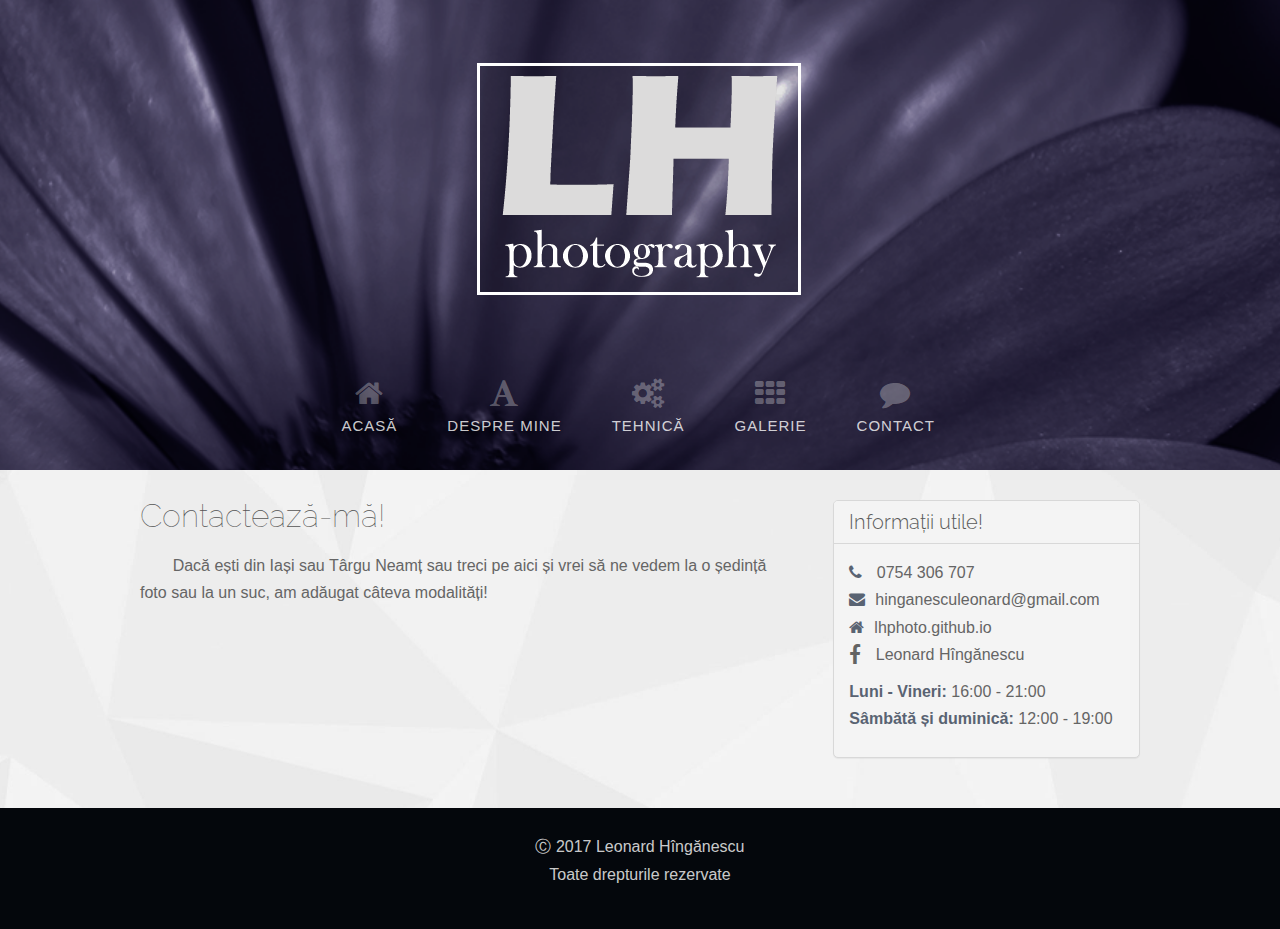
==== commit d4908d84: "Update contact.html" ====
--- a/contact.html
+++ b/contact.html
@@ -83,8 +83,8 @@
 <!-- End Header -->
 <!-- === END HEADER === -->
 <!-- === BEGIN CONTENT === -->
-<div id="content">
-  <div class="container background-white">
+<div id="content" class="parallax-bg2" style="background-position: 50% 0%;" data-stellar-background-ratio="0.5">
+  <div class="container">
     <div class="row margin-vert-30">
       <!-- Main Column -->
       <div class="col-md-8">
@@ -117,12 +117,12 @@
                     <i class="fa-home color-primary"></i>lhphoto.github.io </li>
                     <li>
                       <i class="fa-lg fa-facebook"></i> Leonard Hîngănescu </li>
-                  </ul>
-                  <ul class="list-unstyled">
-                    <li>
-                      <strong class="color-primary"> Luni - Vineri: </strong> 16:00 - 21:00 </li>
+                    </ul>
+                    <ul class="list-unstyled">
                       <li>
-                        <strong class="color-primary"> Sâmbătă și duminică: </strong> 12:00 - 19:00 </li>
+                        <strong class="color-primary"> Luni - Vineri: </strong> 16:00 - 21:00 </li>
+                        <li>
+                          <strong class="color-primary"> Sâmbătă și duminică: </strong> 12:00 - 19:00 </li>
                         </ul>
                       </div>
                     </div>
